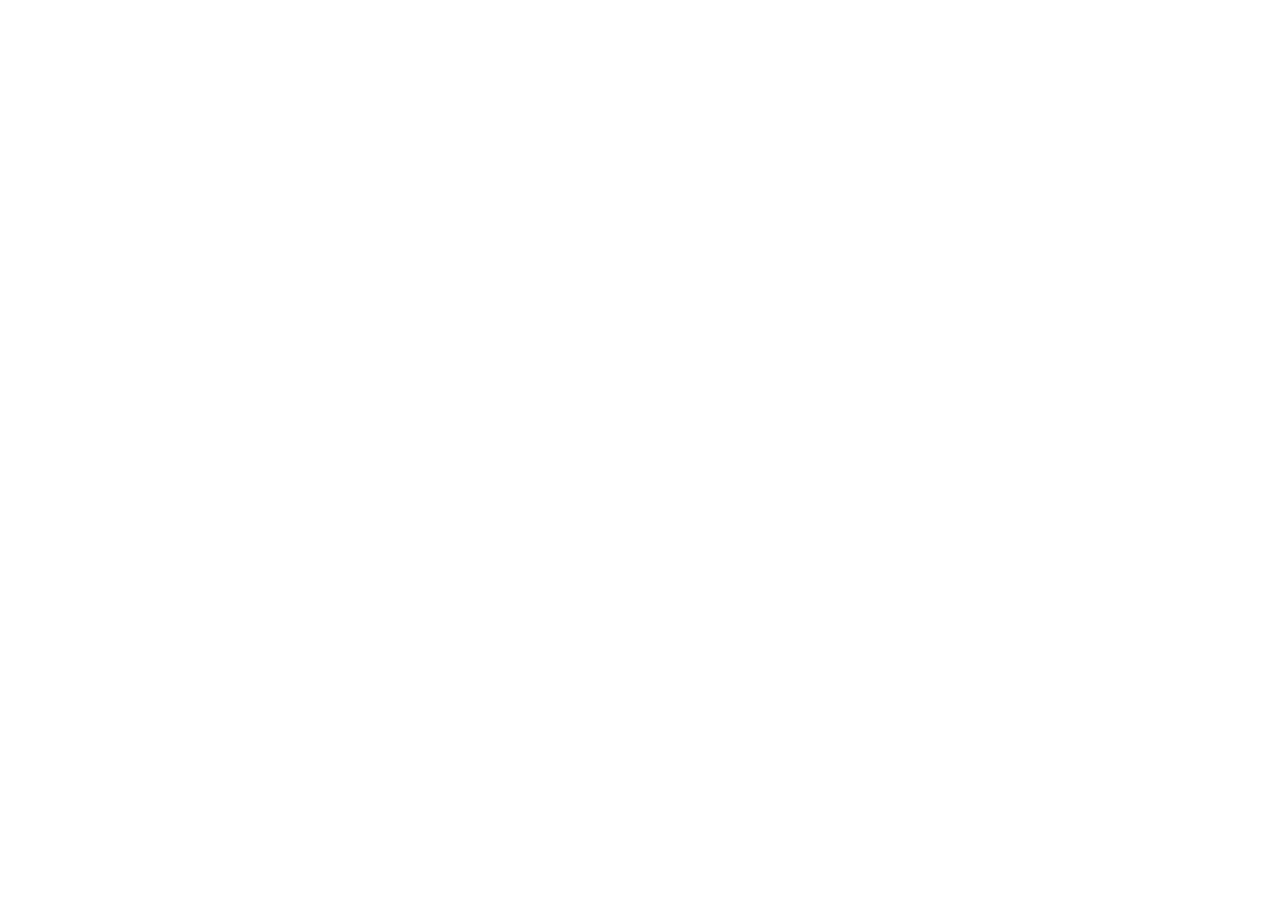
==== slm/portal/static/index.html @ 97454e2f "Portal M0/M1: FastAPI backend (runs index, series, SSE live tail, checkpoints, samples), Preact+uPlo" ====
<!doctype html>
<html lang="en">
<head>
<meta charset="utf-8">
<meta name="viewport" content="width=device-width, initial-scale=1">
<title>slm command center</title>
<link rel="stylesheet" href="/static/vendor/uplot.min.css">
<link rel="stylesheet" href="/static/style.css">
<script type="importmap">
{"imports": {"preact": "/static/vendor/preact.mjs", "preact/hooks": "/static/vendor/hooks.mjs", "htm": "/static/vendor/htm.mjs"}}
</script>
<script src="/static/vendor/uplot.iife.min.js"></script>
</head>
<body>
<div id="app"></div>
<script type="module" src="/static/app.js"></script>
</body>
</html>
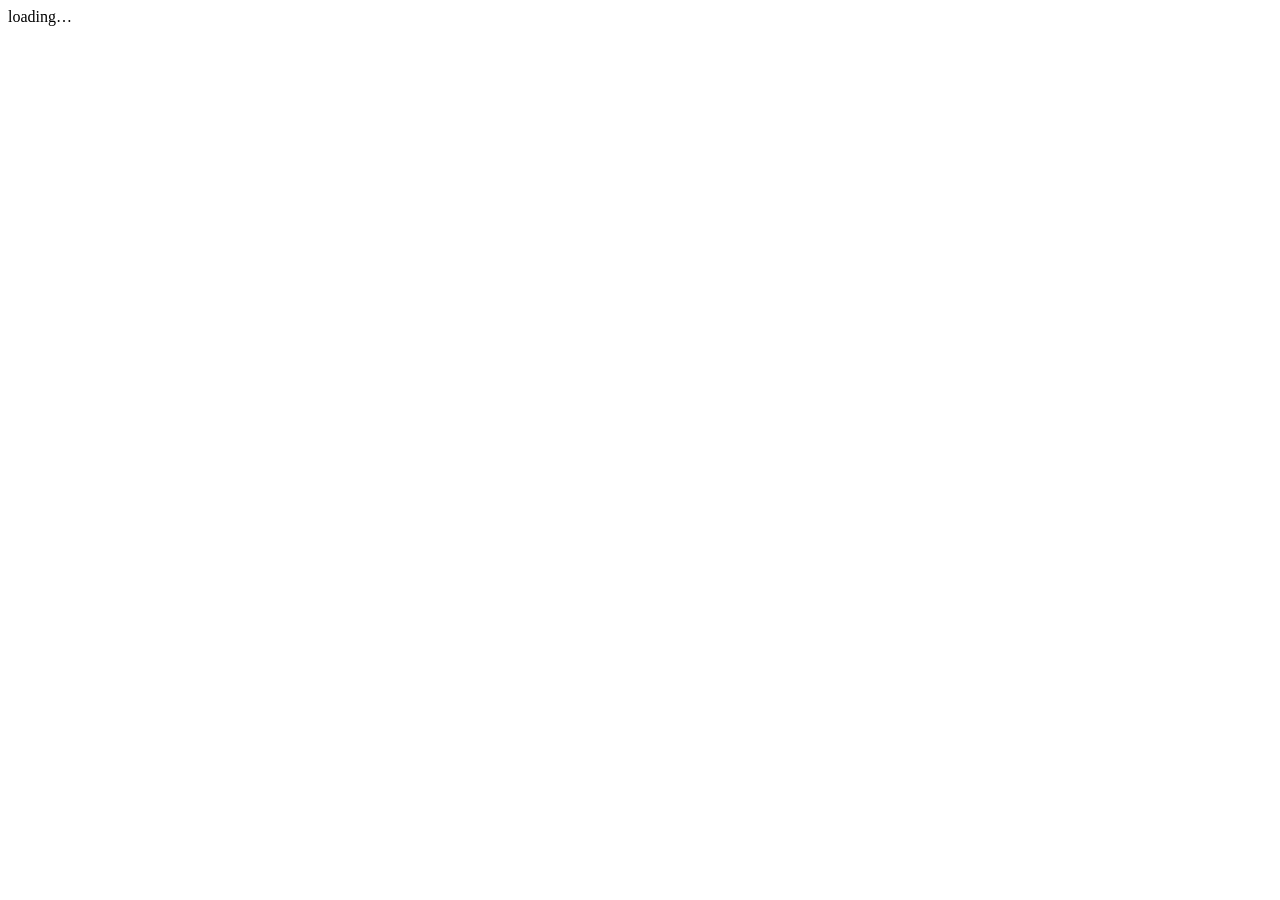
==== commit f4fc36f1: "GPU telemetry in train records (temperature/power/util, hot warning), run-page and report charts; po" ====
--- a/slm/portal/static/index.html
+++ b/slm/portal/static/index.html
@@ -12,7 +12,21 @@
 <script src="/static/vendor/uplot.iife.min.js"></script>
 </head>
 <body>
-<div id="app"></div>
+<div id="app"><div class="boot" id="boot">loading…</div></div>
+<script>
+// Boot diagnostics: a module that fails to load (404, syntax error, server down mid-load) or an
+// uncaught render error would otherwise leave this page blank. Show what went wrong and how to retry.
+window.__bootError = function (msg) {
+  var el = document.getElementById("app");
+  if (!el) return;
+  el.innerHTML = '<div class="boot error"><b>The command center failed to load.</b><pre></pre>' +
+    '<button onclick="location.reload()">Reload</button> <span class="muted">If this persists after a hard reload (Ctrl+F5), the portal server is probably down or mid-restart: check the terminal that runs it.</span></div>';
+  el.querySelector("pre").textContent = String(msg);
+};
+window.addEventListener("error", function (e) { if (!window.__appMounted) window.__bootError((e.message || e.type) + (e.filename ? "\n" + e.filename + ":" + e.lineno : "")); });
+window.addEventListener("unhandledrejection", function (e) { if (!window.__appMounted) window.__bootError(e.reason && e.reason.stack || e.reason || "unhandled promise rejection"); });
+setTimeout(function () { if (!window.__appMounted && document.getElementById("boot")) window.__bootError("app.js did not start within 10 s (module import failed or the server is unreachable)"); }, 10000);
+</script>
 <script type="module" src="/static/app.js"></script>
 </body>
 </html>
